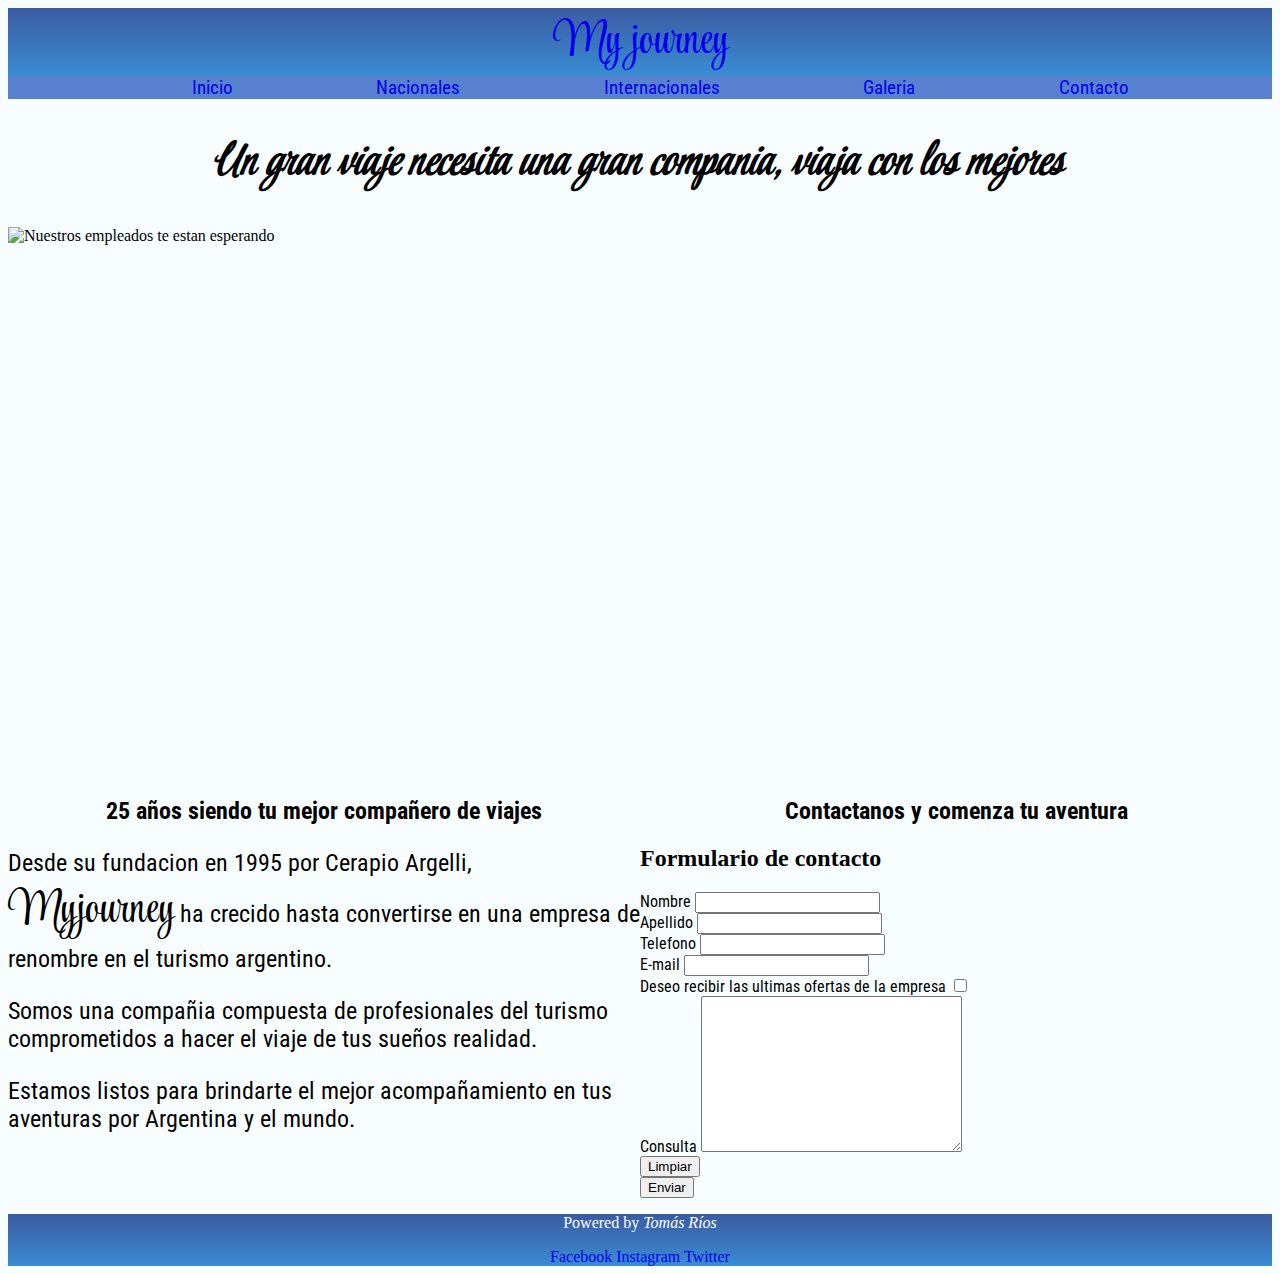
==== contacto.html @ a42e6fc4 "se agrega bootstrap" ====
<!DOCTYPE html>
<html lang="en">
<head>
    <meta charset="UTF-8">
    <meta http-equiv="X-UA-Compatible" content="IE=edge">
    <meta name="viewport" content="width=device-width, initial-scale=1.0">
    <title>My journey</title>
    <link rel="stylesheet" href="./estilo.css">
    <link rel="preconnect" href="https://fonts.googleapis.com">
    <link rel="preconnect" href="https://fonts.gstatic.com" crossorigin>
    <link href="https://fonts.googleapis.com/css2?family=Roboto+Condensed&family=Style+Script&display=swap" rel="stylesheet">
    <link href="https://cdn.jsdelivr.net/npm/bootstrap@5.1.1/dist/css/bootstrap.min.css" rel="stylesheet" integrity="sha384-F3w7mX95PdgyTmZZMECAngseQB83DfGTowi0iMjiWaeVhAn4FJkqJByhZMI3AhiU" crossorigin="anonymous">
    <script src="https://cdn.jsdelivr.net/npm/bootstrap@5.1.1/dist/js/bootstrap.bundle.min.js" integrity="sha384-/bQdsTh/da6pkI1MST/rWKFNjaCP5gBSY4sEBT38Q/9RBh9AH40zEOg7Hlq2THRZ" crossorigin="anonymous"></script>
</head>
<body>
    <header class="header_footer_color">
        <a href="./index.html" class="header_span link-light">My journey</a>
    </header>
    <nav>
        <ul class="nav_lista">
            <li class="nav_lista_item"><a href="./index.html" class="link-light"> Inicio</a></li>
            <li class="nav_lista_item"><a href="./nacionales.html" class="link-light">Nacionales</a></li>
            <li class="nav_lista_item"><a href="./internacionales.html" class="link-light">Internacionales</a></li>
            <li class="nav_lista_item"><a href="./galeria.html" class="link-light">Galeria</a> </li>
            <li class="nav_lista_item"><a href="./contacto.html" class="link-light">Contacto</a> </li>
        </ul>
    </nav>
    <main>
       <section>
            <h1 class="header_span">Un gran viaje necesita una gran compania, viaja con los mejores</h1>
            <div class="div_img container">
                <img class="img-rounded" src="./Imagenes/Personal.jpg" class="img-contacto" alt="Nuestros empleados te estan esperando">
            </div>
        </section>
        <section class="section-grid">
            <article>
                <h2 class="article-h2 roboto">25 años siendo tu mejor compañero de viajes</h2>
                <p class="roboto roboto-p">
                    Desde su fundacion en 1995 por Cerapio Argelli, <span class="header_span">Myjourney</span> ha crecido hasta convertirse en una empresa de renombre en el turismo argentino.
                </p>  
                <p class="roboto roboto-p">
                    Somos una compañia compuesta de profesionales del turismo comprometidos a hacer el viaje de tus sueños realidad.
                </p>    
                <p class="roboto roboto-p">Estamos listos para brindarte el mejor acompañamiento en tus aventuras por Argentina y el mundo.</p>            
            </article>
           <article>
               <h2 class="article-h2 roboto">Contactanos y comenza tu aventura</h2>
               <div class="container">
                   <h2>Formulario de contacto</h2>
                   <form action="#">
                       <div class="form-group">
                            <label for="unom" class="roboto">Nombre</label>
                            <input type="text"id="unom">
                            <br> 
                       </div>
                       <div class="form-group">
                            <label for="uape" class="roboto">Apellido</label>
                            <input type="text"id="uape">
                            <br>
                       </div>
                       <div class="form-group">
                            <label for="unum" class="roboto">Telefono</label>
                            <input type="number" id="unum">
                            <br>
                       </div>
                       <div class="form-group">
                            <label for="umail" class="roboto">E-mail</label>
                            <input type="text"id="umail">
                            <br>
                       </div>
                       <div class="form-group">
                            <label for="chce" class="roboto">Deseo recibir las ultimas ofertas de la empresa</label>
                            <input type="checkbox" name="contac" id="chce">
                            <br>
                       </div>
                       <div class="form-group">
                            <label for="ucon" class="roboto">Consulta</label>
                            <textarea id="ucon" cols="30" rows="10"></textarea>
                            <br>
                       </div>
                       <div class="form-group">
                            <button class="btn btn-primary" type="reset">Limpiar</button>
                            <br>
                       </div>
                       <div class="form-group">
                            <button class="btn btn-primary" type="submit">Enviar</button>
                            <br>
                       </div>
                   </form>
                </div>
           </article>
       </section>
    </main>
    <footer class="header_footer_color">
        <p>Powered by <em>Tomás Ríos</em></p>
        <a href="#" class="link-light">Facebook</a>
        <a href="#" class="link-light">Instagram</a>
        <a href="#" class="link-light">Twitter</a>
    </footer>
</body>
</html>
---- estilo.css ----
/*BLOQUES*/
body{
    background-color: rgb(248, 254, 255);
}
nav{
    background-color: rgb(88, 130, 207); 
}
a{
    text-decoration: none!important;
}
img{
    height: 550px;
    width: 100%;
}
/*FONTS*/
.style{
    font-family: 'style script', 'sans-serif';
}
.roboto{
    font-family: 'roboto condensed', 'sans-serif';
}
/*ELEMENTOS*/
.buttons{
    background-color: rgb(88, 130, 207);
    text-align: center;
    color: white;
    border-radius: 10%;
    height: 30px;
    width: 30%;
    font-size: initial;
}
.header_span{
    font-family: 'style script', 'sans-serif';
    font-size: 45px;
    text-align: center;
    transform: skewX(340deg);
}
.nav_lista{
    margin-top: 0px;
    display: flex;
    flex-direction: row;
    justify-content: space-evenly;
}
.nav_lista_item{
    list-style: none;
    font-size: larger;
    text-decoration: none; 
    display: inline-block;  
    font-family: 'roboto condensed', 'sans-serif';
}
.div_img{
    display: flex;
    justify-content: center;
}
.article_div{
    display: flex;
    flex-direction: column;
    align-content: center;
    align-items: center;
    background-color: #9bb4c8;
}
.article_div_img{
    height: 250px;
}
.section-grid{
    display: grid;
    grid-template-rows: auto  auto;
    grid-template-columns: 50% 50%;
}
.ul_li{
    width: 24%;
    display: inline-block;
}

.header_footer_color{
    text-align: center;
    color: white; 
    background-image: linear-gradient(rgb(60, 91, 161), rgb(57, 141, 211));
}
/*MODIFICADORES*/
.article-h2{
    text-align: center;
}
.roboto-p{
    font-size: x-large;
}
.img-contacto{
    width: 90%;
}

/*Animaciones*/
button:hover{
    background-color: rgb(60, 175, 251);
    color: rgb(58, 56, 56);
}
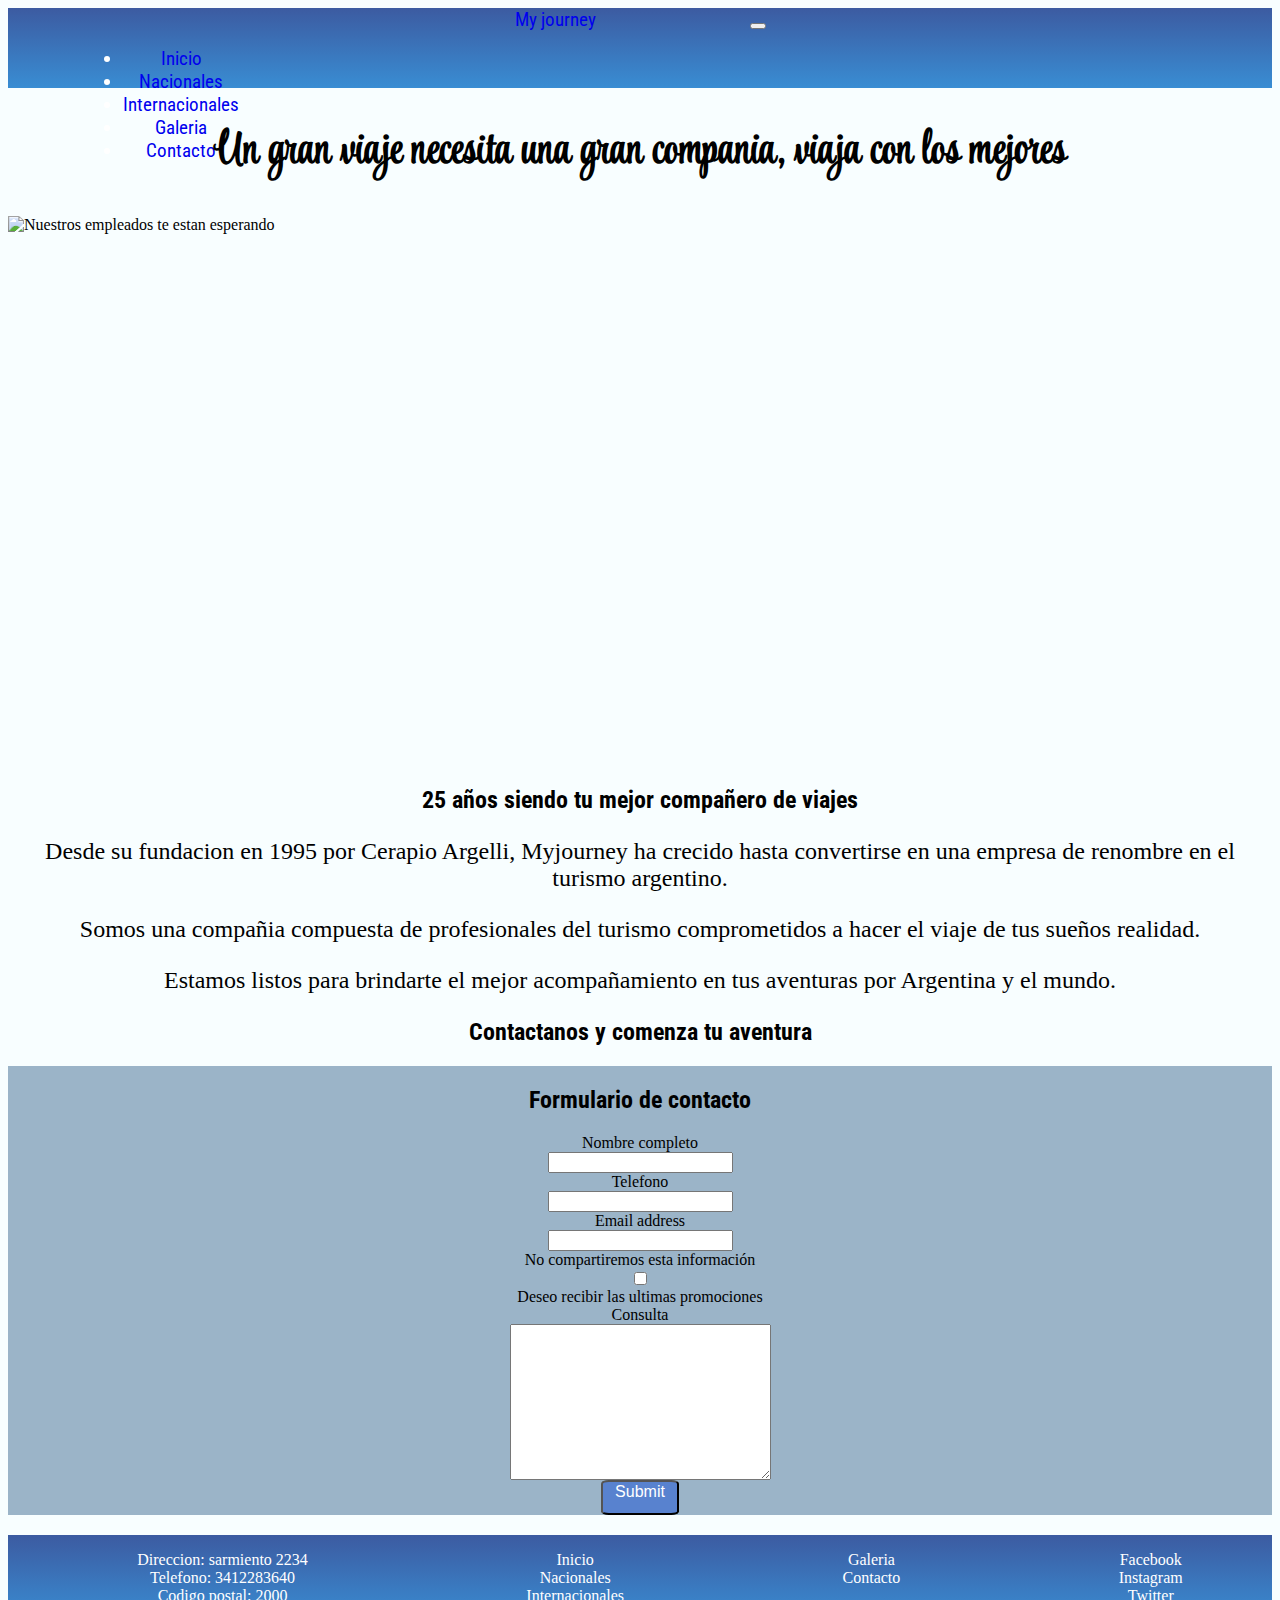
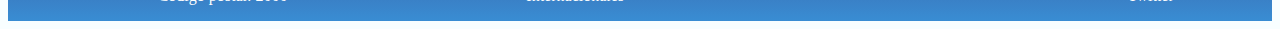
==== commit 960bb20b: "Se actualiza estilo" ====
--- a/contacto.html
+++ b/contacto.html
@@ -4,98 +4,148 @@
     <meta charset="UTF-8">
     <meta http-equiv="X-UA-Compatible" content="IE=edge">
     <meta name="viewport" content="width=device-width, initial-scale=1.0">
-    <title>My journey</title>
-    <link rel="stylesheet" href="./estilo.css">
+    <title>My journey - Contacto</title>
+    <meta name="description" content="Ponete en contacto con nosotros y comenza tu aventura">
+    <meta name="keywords"  content="Viajes, Contacto, Empresa, Turismo">
+    <link rel="stylesheet" href="./css/style.css">
     <link rel="preconnect" href="https://fonts.googleapis.com">
     <link rel="preconnect" href="https://fonts.gstatic.com" crossorigin>
+    <link rel="stylesheet" href="https://unpkg.com/aos@next/dist/aos.css" />
     <link href="https://fonts.googleapis.com/css2?family=Roboto+Condensed&family=Style+Script&display=swap" rel="stylesheet">
     <link href="https://cdn.jsdelivr.net/npm/bootstrap@5.1.1/dist/css/bootstrap.min.css" rel="stylesheet" integrity="sha384-F3w7mX95PdgyTmZZMECAngseQB83DfGTowi0iMjiWaeVhAn4FJkqJByhZMI3AhiU" crossorigin="anonymous">
     <script src="https://cdn.jsdelivr.net/npm/bootstrap@5.1.1/dist/js/bootstrap.bundle.min.js" integrity="sha384-/bQdsTh/da6pkI1MST/rWKFNjaCP5gBSY4sEBT38Q/9RBh9AH40zEOg7Hlq2THRZ" crossorigin="anonymous"></script>
 </head>
-<body>
-    <header class="header_footer_color">
-        <a href="./index.html" class="header_span link-light">My journey</a>
-    </header>
-    <nav>
-        <ul class="nav_lista">
-            <li class="nav_lista_item"><a href="./index.html" class="link-light"> Inicio</a></li>
-            <li class="nav_lista_item"><a href="./nacionales.html" class="link-light">Nacionales</a></li>
-            <li class="nav_lista_item"><a href="./internacionales.html" class="link-light">Internacionales</a></li>
-            <li class="nav_lista_item"><a href="./galeria.html" class="link-light">Galeria</a> </li>
-            <li class="nav_lista_item"><a href="./contacto.html" class="link-light">Contacto</a> </li>
-        </ul>
+<body class="container-fluid">
+    <nav class="nav-mobile" class="navbar navbar-expand-lg navbar-dark header_footer_color">
+        <div class="container-fluid">
+          <a class="navbar-brand brand" href="./index.html">My journey</a>
+          <div class="dropdown">
+            <button class="btn btn-primary dropdown-toggle" type="button" id="dropdownMenuButton2" data-bs-toggle="dropdown" aria-expanded="false">
+              Menu
+            </button>
+            <ul class="dropdown-menu dropdown-menu-dark" aria-labelledby="dropdownMenuButton2">
+              <li><a class="dropdown-item active" href="./index.html">Inicio</a></li>
+              <li><a class="dropdown-item" href="./nacionales.html">Nacionales</a></li>
+              <li><a class="dropdown-item" href="./internacionales.html">Internacionales</a></li>
+              <li><a class="dropdown-item" href="./galeria.html">Galeria</a></li>
+              <li><a class="dropdown-item" href="./contacto.html">Contacto</a></li>
+            </ul>
+          </div>
+        </div>
+    </nav>
+    <nav class="navbar navdesktop navbar-expand-lg navbar-dark header_footer_color">
+        <div class="container-fluid">
+          <a class="navbar-brand nav_lista_item" href="./index.html">My journey</a>
+          <button class="navbar-toggler" type="button" data-bs-toggle="collapse" data-bs-target="#navbarSupportedContent" aria-controls="navbarSupportedContent" aria-expanded="false" aria-label="Toggle navigation">
+            <span class="navbar-toggler-icon"></span>
+          </button>
+          <div class="collapse navbar-collapse" id="navbarSupportedContent">
+              <div class="nav_lista">
+                    <ul class="navbar-nav me-auto mb-2 mb-lg-0">
+                        <li class="nav-item nav_lista_item">
+                        <a class="nav-link active" aria-current="page" href="./index.html">Inicio</a>
+                        </li>
+                        <li class="nav-item nav_lista_item">
+                        <a class="nav-link" href="./nacionales.html">Nacionales</a>
+                        </li>
+                        <li class="nav-item nav_lista_item">
+                        <a class="nav-link" href="./internacionales.html">Internacionales</a>
+                        </li>
+                        <li class="nav-item nav_lista_item">
+                        <a  href="./galeria.html" class="nav-link">Galeria</a>
+                        </li>
+                        <li class="nav-item nav_lista_item">
+                        <a  href="./contacto.html" class="nav-link">Contacto</a>
+                        </li>
+                    </ul>
+              </div>
+          </div>
+        </div>
     </nav>
     <main>
        <section>
-            <h1 class="header_span">Un gran viaje necesita una gran compania, viaja con los mejores</h1>
+            <h1>Un gran viaje necesita una gran compania, viaja con los mejores</h1>
             <div class="div_img container">
                 <img class="img-rounded" src="./Imagenes/Personal.jpg" class="img-contacto" alt="Nuestros empleados te estan esperando">
             </div>
         </section>
         <section class="section-grid">
-            <article>
-                <h2 class="article-h2 roboto">25 años siendo tu mejor compañero de viajes</h2>
-                <p class="roboto roboto-p">
-                    Desde su fundacion en 1995 por Cerapio Argelli, <span class="header_span">Myjourney</span> ha crecido hasta convertirse en una empresa de renombre en el turismo argentino.
-                </p>  
-                <p class="roboto roboto-p">
-                    Somos una compañia compuesta de profesionales del turismo comprometidos a hacer el viaje de tus sueños realidad.
-                </p>    
-                <p class="roboto roboto-p">Estamos listos para brindarte el mejor acompañamiento en tus aventuras por Argentina y el mundo.</p>            
-            </article>
+            <div class="historia">
+                <article>
+                    <h2>25 años siendo tu mejor compañero de viajes</h2>
+                    <p class="roboto-p">
+                        Desde su fundacion en 1995 por Cerapio Argelli, <span>Myjourney</span> ha crecido hasta convertirse en una empresa de renombre en el turismo argentino.
+                    </p>  
+                    <p class="roboto-p">
+                        Somos una compañia compuesta de profesionales del turismo comprometidos a hacer el viaje de tus sueños realidad.
+                    </p>    
+                    <p class="roboto-p">Estamos listos para brindarte el mejor acompañamiento en tus aventuras por Argentina y el mundo.</p>            
+                </article>
+            </div>
            <article>
-               <h2 class="article-h2 roboto">Contactanos y comenza tu aventura</h2>
-               <div class="container">
+               <h2>Contactanos y comenza tu aventura</h2>
+               <div class="container-fluid contactform">
                    <h2>Formulario de contacto</h2>
-                   <form action="#">
-                       <div class="form-group">
-                            <label for="unom" class="roboto">Nombre</label>
-                            <input type="text"id="unom">
-                            <br> 
-                       </div>
-                       <div class="form-group">
-                            <label for="uape" class="roboto">Apellido</label>
-                            <input type="text"id="uape">
-                            <br>
-                       </div>
-                       <div class="form-group">
-                            <label for="unum" class="roboto">Telefono</label>
-                            <input type="number" id="unum">
-                            <br>
-                       </div>
-                       <div class="form-group">
-                            <label for="umail" class="roboto">E-mail</label>
-                            <input type="text"id="umail">
-                            <br>
-                       </div>
-                       <div class="form-group">
-                            <label for="chce" class="roboto">Deseo recibir las ultimas ofertas de la empresa</label>
-                            <input type="checkbox" name="contac" id="chce">
-                            <br>
-                       </div>
-                       <div class="form-group">
-                            <label for="ucon" class="roboto">Consulta</label>
-                            <textarea id="ucon" cols="30" rows="10"></textarea>
-                            <br>
-                       </div>
-                       <div class="form-group">
-                            <button class="btn btn-primary" type="reset">Limpiar</button>
-                            <br>
-                       </div>
-                       <div class="form-group">
-                            <button class="btn btn-primary" type="submit">Enviar</button>
-                            <br>
-                       </div>
-                   </form>
+                   <form>
+                    <div class="mb-3">
+                        <label for="unom" class="form-label">Nombre completo</label>
+                        <input type="password" class="form-control" id="unom">
+                    </div>
+                    <div class="mb-3">
+                        <label  for="unum" class="form-label">Telefono</label>
+                        <input type="number" class="form-control" id="unum">
+                    </div>
+                    <div class="mb-3">
+                      <label for="exampleInputEmail1" class="form-label">Email address</label>
+                      <input type="email" class="form-control" id="exampleInputEmail1" aria-describedby="emailHelp">
+                      <div id="emailHelp" class="form-text">No compartiremos esta información</div>
+                    </div>
+                    <div class="mb-3 form-check">
+                      <input type="checkbox" class="form-check-input" id="exampleCheck1">
+                      <label class="form-check-label" for="exampleCheck1">Deseo recibir las ultimas promociones</label>
+                    </div>
+                    <div class="mb-3">
+                        <label  for="ucon" class="form-label">Consulta</label>
+                        <textarea id="ucon" cols="30" rows="10"></textarea>
+                    </div>
+                    <button type="submit" class="btn btn-primary">Submit</button>
+                  </form>
                 </div>
            </article>
        </section>
     </main>
-    <footer class="header_footer_color">
-        <p>Powered by <em>Tomás Ríos</em></p>
-        <a href="#" class="link-light">Facebook</a>
-        <a href="#" class="link-light">Instagram</a>
-        <a href="#" class="link-light">Twitter</a>
+    <footer class="header_footer_color navbar-expand-lg">
+        <div>
+            <ul>
+                <li>Direccion: sarmiento 2234</li>
+                <li>Telefono: 3412283640</li>
+                <li>Codigo postal: 2000</li>
+            </ul>
+        </div>
+        <div>
+            <ul>
+                <li><a href="./index.html">Inicio</a></li>
+                <li><a href="./nacionales.html">Nacionales</a></li>
+                <li><a href="./internacionales.html">Internacionales</a></li>
+            </ul>
+        </div>
+        <div>
+            <ul>
+                <li><a href="./galeria.html">Galeria</a></li>
+                <li><a href="./contacto.html">Contacto</a></li>
+            </ul>
+        </div>
+        <div>
+            <ul>
+                <li><a href="#" class="link-light">Facebook</a></li>
+                <li><a href="#" class="link-light">Instagram</a></li>
+                <li><a href="#" class="link-light">Twitter</a></li>
+            </ul>    
+        </div>
     </footer>
+    <script src="https://unpkg.com/aos@next/dist/aos.js"></script>
+    <script>
+        AOS.init();
+    </script>
 </body>
 </html>
--- a/css/style.css
+++ b/css/style.css
@@ -0,0 +1,175 @@
+body {
+  background-color: #f8feff; }
+  body nav {
+    background-color: #5882cf;
+    height: 80px;
+    margin-bottom: 10px; }
+  body a {
+    text-decoration: none !important; }
+  body img {
+    height: 550px;
+    width: 100%; }
+  body footer {
+    display: flex;
+    flex-direction: row;
+    justify-content: space-around !important;
+    list-style: none;
+    width: 100%; }
+    body footer a {
+      text-decoration: none;
+      color: white; }
+    body footer ul {
+      list-style: none; }
+
+main h1 {
+  font-family: "style script", "sans-serif";
+  font-size: 45px;
+  text-align: center; }
+
+main ul li {
+  width: 24%;
+  display: inline-block; }
+
+header a {
+  font-family: "style script", "sans-serif";
+  font-size: 45px;
+  text-align: center; }
+
+article h2 {
+  text-align: center;
+  font-family: "roboto condensed", "sans-serif"; }
+
+article h3 {
+  text-align: center;
+  font-family: "roboto condensed", "sans-serif"; }
+
+article div {
+  display: flex;
+  flex-direction: column;
+  align-content: center;
+  align-items: center;
+  background-color: #9bb4c8; }
+  article div img {
+    height: 250px; }
+
+article button, article .travelform_button {
+  background-color: #5882cf;
+  text-align: center;
+  color: white;
+  border-radius: 10%;
+  height: 30px;
+  width: 30%;
+  font-size: initial;
+  padding-bottom: 30px !important; }
+
+.travelform {
+  background-color: #5882cf;
+  color: white;
+  height: 50px;
+  margin-top: 20px;
+  margin-bottom: 20px; }
+
+.travelform_div {
+  padding: 10px;
+  display: flex;
+  justify-content: space-around; }
+
+.travelform_button {
+  margin-left: 45px; }
+
+.nav-mobile {
+  display: none; }
+
+.header_footer_color {
+  text-align: center;
+  color: white;
+  background-image: linear-gradient(#3c5ba1, #398dd3); }
+
+.nav_lista {
+  margin-top: 0px;
+  display: flex;
+  flex-direction: row;
+  width: 75%;
+  margin-left: 75px; }
+
+.nav_lista_item {
+  font-size: larger;
+  font-family: "roboto condensed", "sans-serif";
+  margin-right: 150px; }
+
+.div_img {
+  display: flex;
+  justify-content: center; }
+
+.carousel_img {
+  width: 100%; }
+
+.img-contacto {
+  width: 90%; }
+
+.historia, .contactform {
+  text-align: center;
+  margin-bottom: 20px; }
+
+.roboto-p {
+  font-size: x-large; }
+
+button:hover, .travelform_button:hover {
+  background-color: #3caffb;
+  color: #3a3838; }
+
+.forse {
+  background-color: #5882cf; }
+
+@media (max-width: 576px) {
+  main ul li {
+    display: block;
+    width: 100%;
+    margin-left: -15px;
+    margin-bottom: 20px; }
+  body img {
+    height: 400px;
+    margin-bottom: 20px; }
+  body footer {
+    display: flex;
+    flex-direction: column;
+    list-style: none; }
+    body footer a {
+      text-decoration: none;
+      color: white; }
+  .header-web {
+    display: none; }
+  .brand {
+    font-size: xx-large !important; }
+  nav div {
+    display: inline-block; }
+  .nav_lista {
+    display: none; }
+  .navdesktop {
+    display: none !important; }
+  .nav-mobile {
+    display: block;
+    text-align: center; }
+    .nav-mobile a {
+      color: whitesmoke;
+      font-family: "style script", "sans-serif";
+      display: inline-block; }
+    .nav-mobile button, .nav-mobile .travelform_button {
+      font-family: "roboto condensed", "sans-serif"; }
+  .dropdown-item {
+    font-size: x-large;
+    font-family: "roboto condensed", "sans-serif"; }
+  .section-grid {
+    display: block; }
+  .travelform {
+    background-color: #5882cf;
+    color: white;
+    height: 110px;
+    margin-top: 20px;
+    margin-bottom: 20px;
+    padding-top: 10px; }
+  .travelform_div {
+    padding: 15px;
+    display: contents; }
+  .travelform_button {
+    margin-left: 45px; } }
